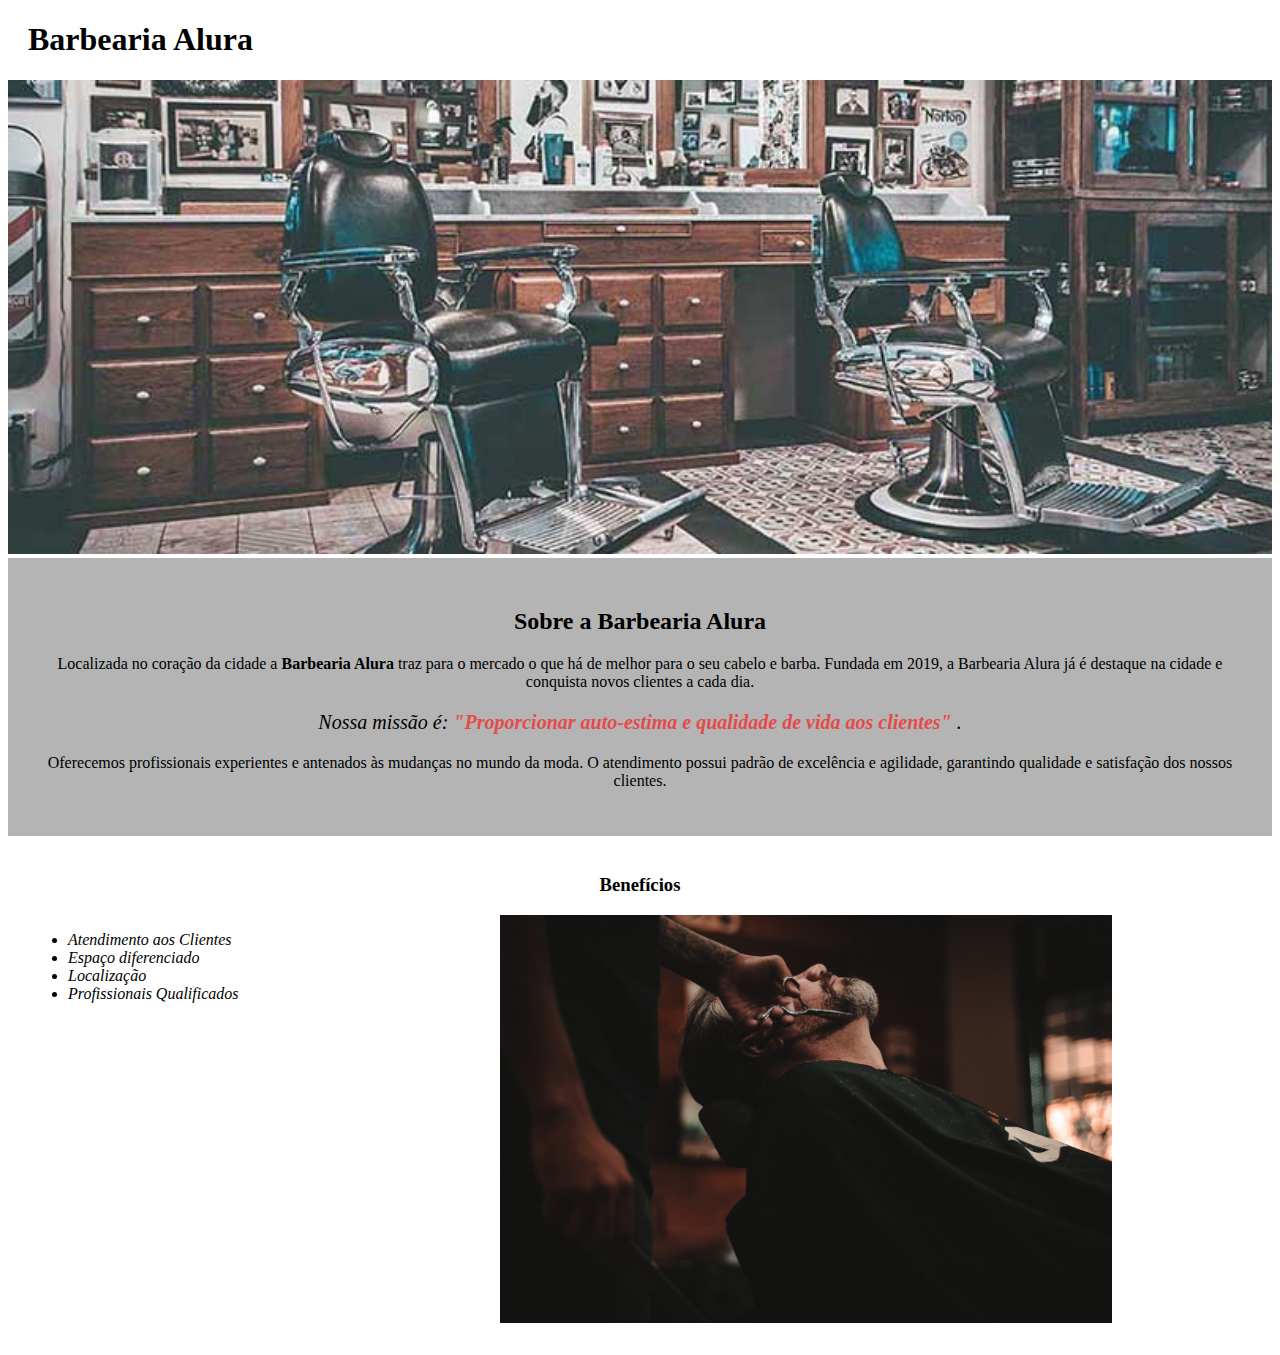
==== index.html @ e87699b4 "feat:adicionando primeiro estagio do site da barbearia, com conceitos basicos de marcacao e estiliza" ====
<!DOCTYPE html>
<html lang="pt-br">

<head>
    <meta charset="UTF-8">
    <meta http-equiv="X-UA-Compatible" content="IE=edge">
    <meta name="viewport" content="width=device-width, initial-scale=1.0">
    <link rel="stylesheet" href="./style/style.css">
    <title>Barbearia Alura</title>
</head>

<body>

    <header>
        <h1 class="titulo-principal">Barbearia Alura</h1>
    </header>

    <section>
        <img id="banner" src="./public/banner.jpg">
    </section>

    <main>
        <h2 class="titulo">Sobre a Barbearia Alura</h2>

        <p> Localizada no coração da cidade a <strong> Barbearia Alura </strong> traz para o mercado o
            que há de melhor para
            o seu cabelo e
            barba. Fundada em 2019, a Barbearia Alura já é destaque na cidade e conquista novos clientes a cada dia.
        </p>

        <p id="missao"> <em> Nossa missão é: <strong> "Proporcionar auto-estima e qualidade de vida aos
                    clientes" </strong>. </em></p>

        <p> Oferecemos profissionais experientes e antenados às mudanças no mundo da moda. O atendimento
            possui padrão de
            excelência e agilidade, garantindo qualidade e satisfação dos nossos clientes.</p>
    </main>

    <section id="beneficios">
        <h3 class="titulo">Benefícios</h3>
        <ul>
            <li class="itens">Atendimento aos Clientes</li>
            <li class="itens">Espaço diferenciado</li>
            <li class="itens">Localização</li>
            <li class="itens">Profissionais Qualificados</li>
        </ul>

        <img id="img-beneficios" src="./public/beneficios.jpg">
    </section>
</body>

</html>
---- style/style.css ----
#banner {
    width: 100%;
}

main {
    background-color: rgb(180, 180, 180);
    padding: 30px;
}

.titulo-principal {
    padding-left: 20px;
}

.titulo {
    text-align: center;
}

p {
    text-align: center;
}

#missao {
    font-size: 20px;
}

p em strong {
    color: #e44b4b;
}

#beneficios {
    background-color: rgb(255, 255, 255);
    padding: 20px;
}

ul {
    display: inline-block;
    vertical-align: top;
    width: 20%;
    margin-right: 15%;
}

.itens {
    font-style: italic;
}


#img-beneficios {
    width: 50%;
}
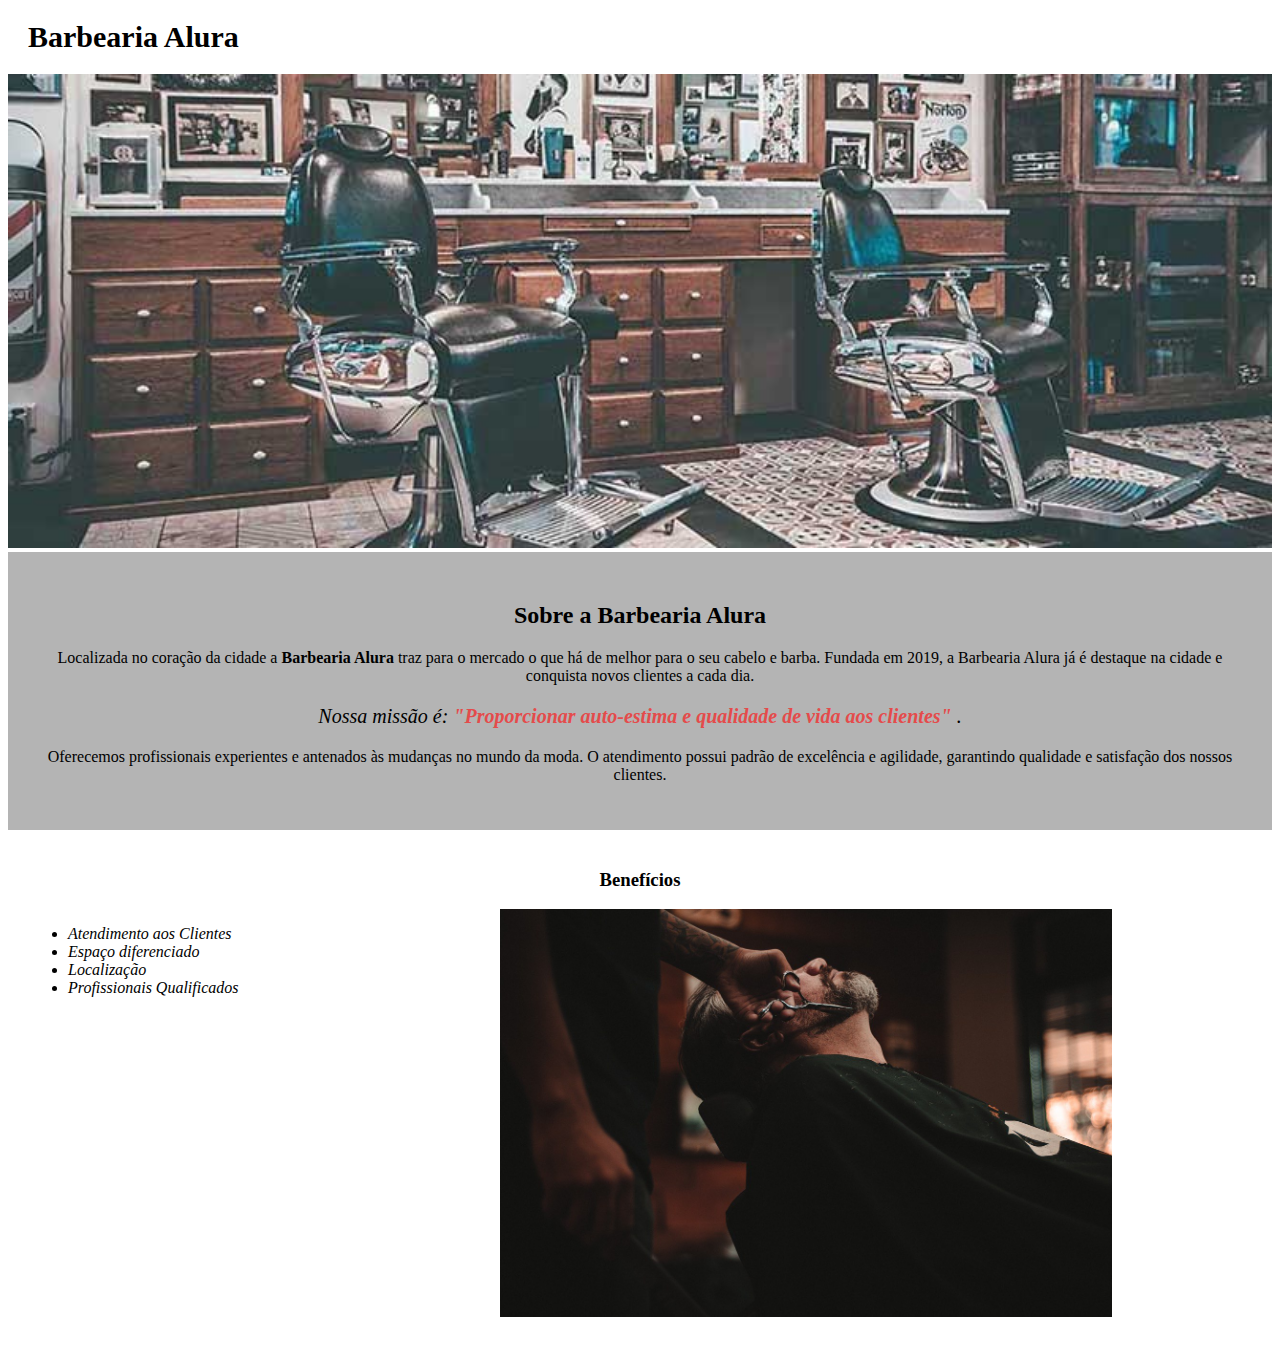
==== commit f55f27f4: "feat:adicionando nova tela" ====
--- a/index.html
+++ b/index.html
@@ -5,6 +5,7 @@
     <meta charset="UTF-8">
     <meta http-equiv="X-UA-Compatible" content="IE=edge">
     <meta name="viewport" content="width=device-width, initial-scale=1.0">
+    <link rel="stylesheet" href="./style/reset.css">
     <link rel="stylesheet" href="./style/style.css">
     <title>Barbearia Alura</title>
 </head>
@@ -12,7 +13,7 @@
 <body>
 
     <header>
-        <h1 class="titulo-principal">Barbearia Alura</h1>
+        <h1 id="titulo-principal">Barbearia Alura</h1>
     </header>
 
     <section>
@@ -28,8 +29,7 @@
             barba. Fundada em 2019, a Barbearia Alura já é destaque na cidade e conquista novos clientes a cada dia.
         </p>
 
-        <p id="missao"> <em> Nossa missão é: <strong> "Proporcionar auto-estima e qualidade de vida aos
-                    clientes" </strong>. </em></p>
+        <p id="missao"> <em> Nossa missão é: <strong> "Proporcionar auto-estima e qualidade de vida aos clientes" </strong>. </em></p>
 
         <p> Oferecemos profissionais experientes e antenados às mudanças no mundo da moda. O atendimento
             possui padrão de
--- a/style/style.css
+++ b/style/style.css
@@ -1,3 +1,9 @@
+#titulo-principal {
+    padding-left: 20px;
+    font-size: 30px;
+    font-weight: bold;
+}
+
 #banner {
     width: 100%;
 }
@@ -7,9 +13,7 @@
     padding: 30px;
 }
 
-.titulo-principal {
-    padding-left: 20px;
-}
+
 
 .titulo {
     text-align: center;
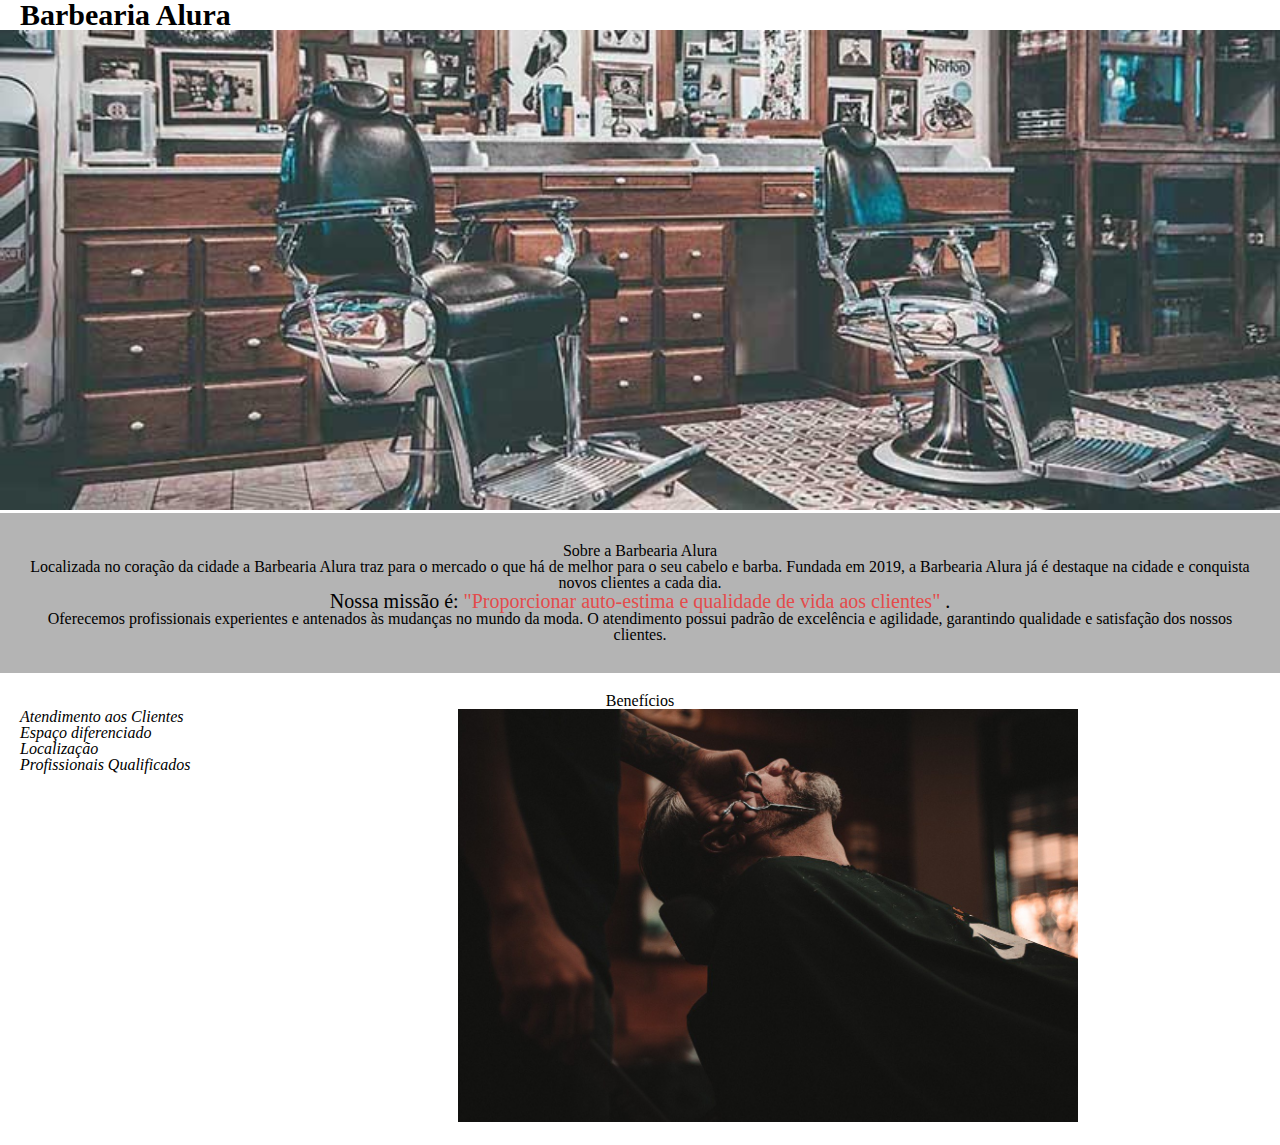
==== commit 18888d3d: "feat:adicionando tela de contato" ====
--- a/index.html
+++ b/index.html
@@ -6,7 +6,7 @@
     <meta http-equiv="X-UA-Compatible" content="IE=edge">
     <meta name="viewport" content="width=device-width, initial-scale=1.0">
     <link rel="stylesheet" href="./style/reset.css">
-    <link rel="stylesheet" href="./style/style.css">
+    <link rel="stylesheet" href="./style/style-home.css">
     <title>Barbearia Alura</title>
 </head>
 
--- a/style/style-home.css
+++ b/style/style-home.css
@@ -0,0 +1,51 @@
+#titulo-principal {
+    padding-left: 20px;
+    font-size: 30px;
+    font-weight: bold;
+}
+
+#banner {
+    width: 100%;
+}
+
+main {
+    background-color: rgb(180, 180, 180);
+    padding: 30px;
+}
+
+.titulo {
+    text-align: center;
+}
+
+p {
+    text-align: center;
+}
+
+#missao {
+    font-size: 20px;
+}
+
+p em strong {
+    color: #e44b4b;
+}
+
+#beneficios {
+    background-color: rgb(255, 255, 255);
+    padding: 20px;
+}
+
+ul {
+    display: inline-block;
+    vertical-align: top;
+    width: 20%;
+    margin-right: 15%;
+}
+
+.itens {
+    font-style: italic;
+}
+
+
+#img-beneficios {
+    width: 50%;
+}